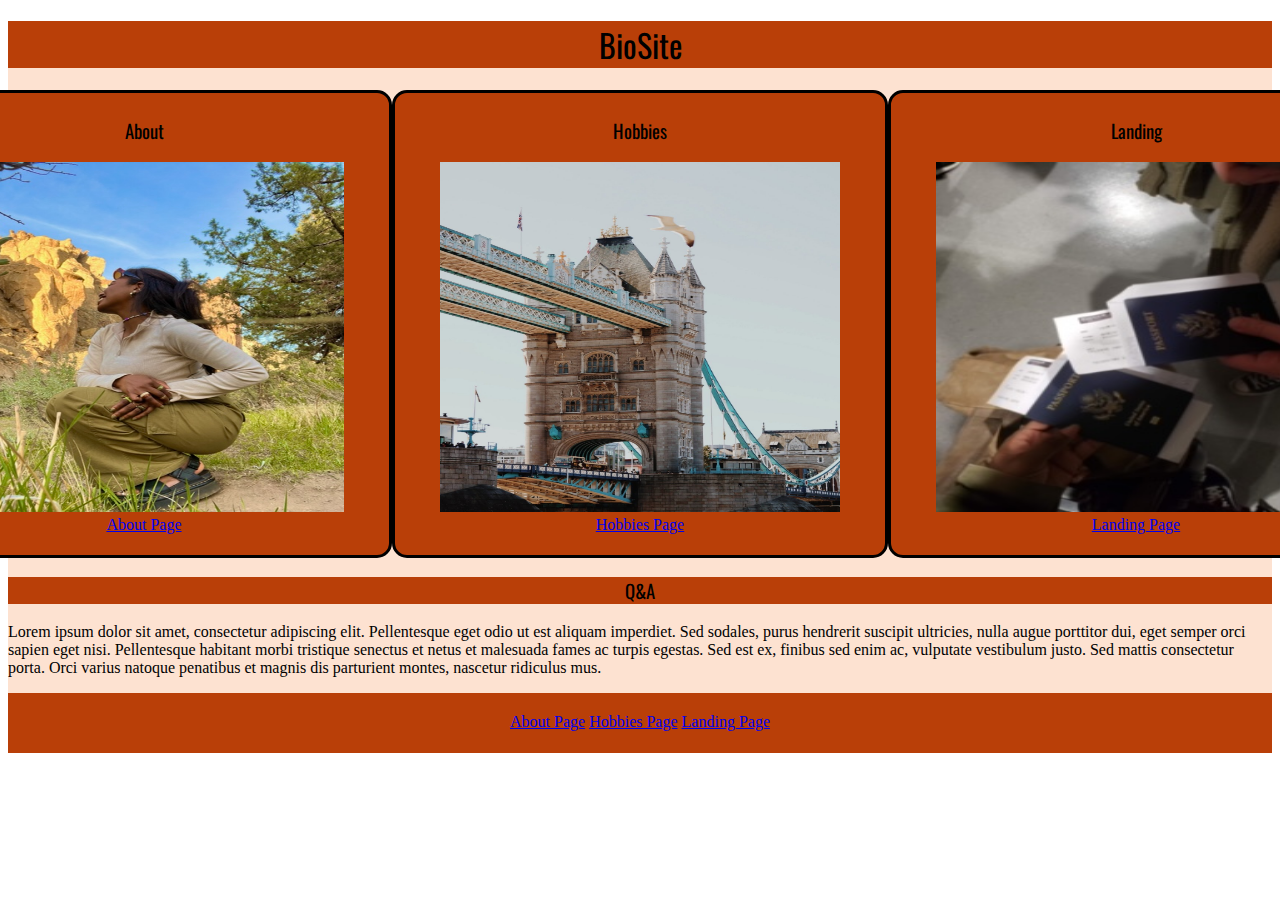
==== index.html @ f5b6ce43 "project update" ====
<!DOCTYPE html>
<html lang="en">
<head>
    <title>CSD 340 Web Development with HTML and CSS</title>
    <link rel="stylesheet" type="text/css" href="project.css">
    <link rel="preconnect" href="https://fonts.googleapis.com">
    <link rel="preconnect" href="https://fonts.gstatic.com" crossorigin>
    <link href="https://fonts.googleapis.com/css2?family=Oswald:wght@300;400;500;700&display=swap" rel="stylesheet">
</head>
<body>
    <!--<header>
        <h1>About Page</h1>
    </header> -->

   <!-- <div id="container">

        <h1>Taylor Barber</h1>
        
        <div id="image-gallery">
            <div class="photo">
                <h3>Taylor Barber</h3>
                <figure>
                    <img src="images/sitting.jpg" alt="taytay">
                    <figcaption>Age: 24</figcaption>
                </figure>
            </div>
        </div> 

        <p class="paragraph">Lorem ipsum dolor sit amet, consectetur adipiscing elit. Pellentesque eget odio ut est aliquam imperdiet. Sed sodales, purus hendrerit suscipit ultricies, nulla augue porttitor dui, eget semper orci sapien eget nisi. Pellentesque habitant morbi tristique senectus et netus et malesuada fames ac turpis egestas. Sed est ex, finibus sed enim ac, vulputate vestibulum justo. Sed mattis consectetur porta. Orci varius natoque penatibus et magnis dis parturient montes, nascetur ridiculus mus.</p>
   
        <div id="footer">
            <p class="links"><a href="about.html">About Page</a> <a href="hobbies.html">Hobbies Page</a> <a href="landing.html">Landing Page</a></p>
        </div>
    </div>-->
    
    <div id="container">
        <h1>BioSite</h1>
        <div id="image-gallery">
            <div class="photo">
                <h3>About</h3>
                    <figure>
                        <img src="images/nature.jpg" alt="nature">
                        <figcaption><a href="about.html">About Page</a></figcaption>
                    </figure>
            </div>


            <div class="photo">
                <h3>Hobbies</h3>
                    <figure>
                        <img src="images/london_bridge.jpeg" alt="bridge">
                        <figcaption><a href="hobbies.html">Hobbies Page</a></figcaption>
                    </figure>
            </div>


            <div class="photo">
                <h3>Landing</h3>
                    <figure>
                        <img src="images/travel.jpeg" alt="travel">
                        <figcaption><a href="landing.html">Landing Page</a></figcaption>
                    </figure>
            </div>

            <!--<div id="new"></div>
            <div id="second"></div>

           <div id="last">
                <a href="https://jessicaphan193.github.io/csd-340/">back to Landing page</a>
            </div>-->

        </div>

        <div>
            <h3>Q&A</h3>
            <p>Lorem ipsum dolor sit amet, consectetur adipiscing elit. Pellentesque eget odio ut est aliquam imperdiet. Sed sodales, purus hendrerit suscipit ultricies, nulla augue porttitor dui, eget semper orci sapien eget nisi. Pellentesque habitant morbi tristique senectus et netus et malesuada fames ac turpis egestas. Sed est ex, finibus sed enim ac, vulputate vestibulum justo. Sed mattis consectetur porta. Orci varius natoque penatibus et magnis dis parturient montes, nascetur ridiculus mus.</p>
        </div>

        <div id="footer">
            <p class="links"><a href="about.html">About Page</a> <a href="hobbies.html">Hobbies Page</a> <a href="landing.html">Landing Page</a></p>
        </div>

    </div>


</body>
</html>
---- project.css ----
h1 {
    text-align: center;
    font-family: 'Oswald';
    font-weight: 400;
    background: rgba(185, 63, 8);
}

#image-gallery {
    display: flex;
    justify-content: center;
}

figcaption{
    text-align: center;
}

img {
    width: 400px;
    height: 350px;
}

h3 {
    text-align: center;
    font-family: 'Oswald';
    font-weight: 400;
    background: rgba(185, 63, 8);
}


#container {
    background: rgba(247, 112, 24, .2);
}

#footer {
    background: rgba(185, 63, 8);
    position: relative;
    clear: both;
    height: 60px;
}

.links {
    text-align: center;
    padding-top: 20px
}

.outer {
    border: solid;
    background: rgba(185, 63, 8);
    border-radius: 15px;
    padding: 5px;
    margin-bottom: 10px;
    display: flex;
    justify-content: space-between;
}

table {
    border: solid;
    background: rgba(185, 63, 8);
    border-radius: 15px;
    padding: 5px;
    margin-bottom: 10px;
    /* border-spacing: 10px;*/
}

.outer img{
    height: 250px;
}

.outer p{
    /* margin-top: 75px; */
    margin-top: 75px;
    margin-right: 10px;
}

.paragraph {
    text-align: center;
}


.row{
    padding: 20px;
    margin-bottom: 20px;
    clear: both;
    overflow: hidden;
}

.box{
    float: left;
    width: 45%;
    box-sizing: border-box;
}

.box-image{
    margin: 0;
}

.box-text{
    padding: 10px;
    margin-left: 10%;
}

#container {
    background: rgba(247, 112, 24, .2);
}

.photo {
    border: solid;
    background: rgba(185, 63, 8);
    border-radius: 15px;
    padding: 5px;
}
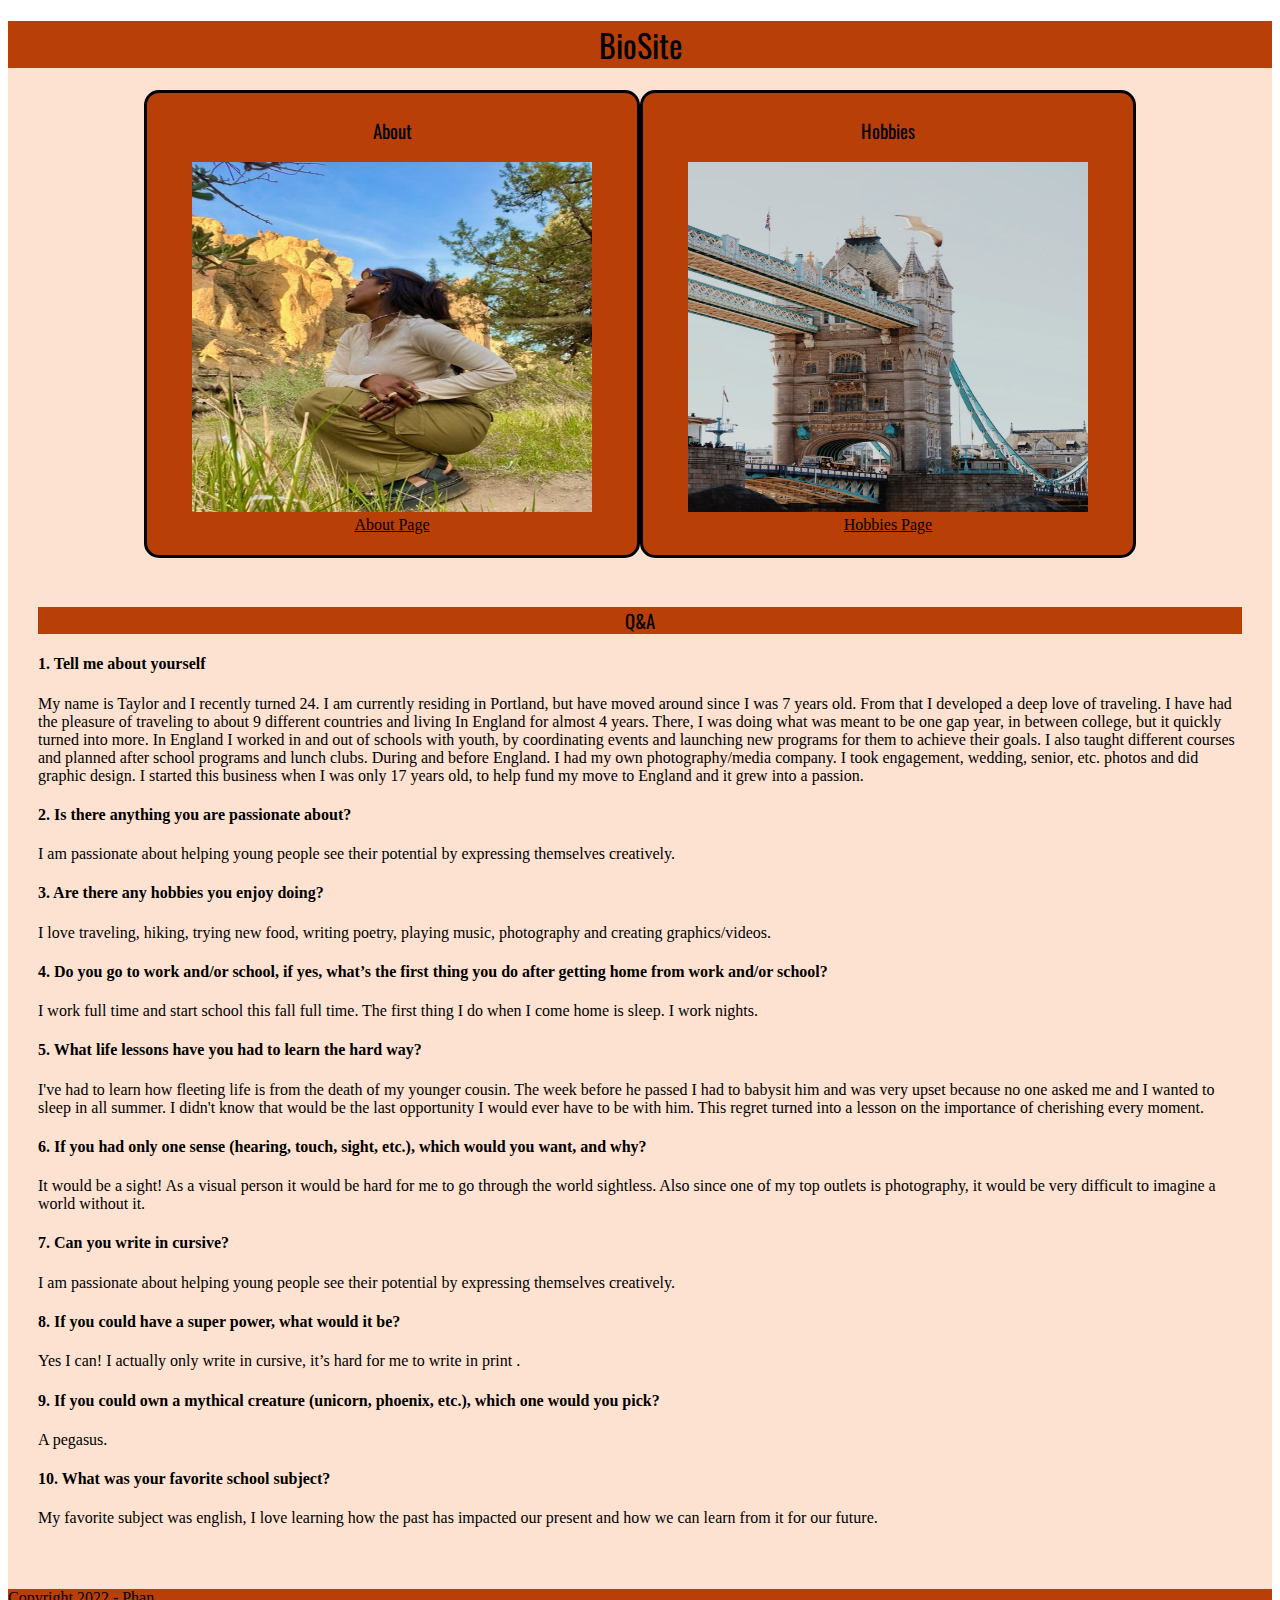
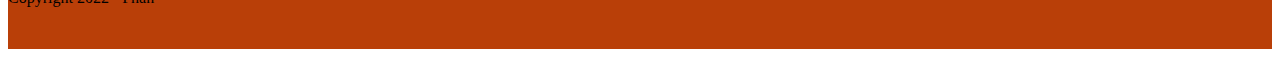
==== commit d4deeb89: "project" ====
--- a/index.html
+++ b/index.html
@@ -54,14 +54,7 @@
             </div>
 
 
-            <div class="photo">
-                <h3>Landing</h3>
-                    <figure>
-                        <img src="images/travel.jpeg" alt="travel">
-                        <figcaption><a href="landing.html">Landing Page</a></figcaption>
-                    </figure>
-            </div>
-
+          
             <!--<div id="new"></div>
             <div id="second"></div>
 
@@ -71,13 +64,48 @@
 
         </div>
 
-        <div>
+        
+       
+
+        <div class="questions">
             <h3>Q&A</h3>
-            <p>Lorem ipsum dolor sit amet, consectetur adipiscing elit. Pellentesque eget odio ut est aliquam imperdiet. Sed sodales, purus hendrerit suscipit ultricies, nulla augue porttitor dui, eget semper orci sapien eget nisi. Pellentesque habitant morbi tristique senectus et netus et malesuada fames ac turpis egestas. Sed est ex, finibus sed enim ac, vulputate vestibulum justo. Sed mattis consectetur porta. Orci varius natoque penatibus et magnis dis parturient montes, nascetur ridiculus mus.</p>
-        </div>
+
+            <h4>1. Tell me about yourself</h4>
+            <p>My name is Taylor and I recently turned 24. I am currently residing in Portland, but have moved around since I was 7 years old. From that I developed a deep love of traveling. I have had the pleasure of traveling to about 9 different countries and living In England for almost 4 years. There, I was doing what was meant to be one gap year, in between college,  but it quickly turned into more. In England I worked in and out of schools with youth, by coordinating events and launching new programs for them to achieve their goals. I also taught different courses and planned after school programs and lunch clubs. During and before England. I had my own photography/media company. I took engagement, wedding, senior, etc. photos and did graphic design. I started this business when I was only 17 years old, to help fund my move to England and it grew into a passion. </p>
+    
+            <h4>2. Is there anything you are passionate about?</h4>
+            <p>I am passionate about helping young people see their potential by expressing themselves creatively.</p>
+    
+            <h4>3. Are there any hobbies you enjoy doing?</h4>
+            <p>I love traveling, hiking, trying new food, writing poetry, playing music, photography and creating graphics/videos.</p>
+    
+            <h4>4. Do you go to work and/or school, if yes, what’s the first thing you do after getting home from work and/or school?</h4>
+            <p>I work full time and start school this fall full time. The first thing I do when I come home is sleep. I work nights.</p>
+    
+            <h4>5. What life lessons have you had to learn the hard way?</h4>
+            <p>I've had to learn how fleeting life is from the death of my younger cousin. The week before he passed I had to babysit him and was very upset because no one asked me and I wanted to sleep in all summer. I didn't know that would be the last opportunity I would ever have to be with him. This regret turned into a lesson on the importance of cherishing every moment.</p>
+            
+            <h4>6. If you had only one sense (hearing, touch, sight, etc.), which would you want, and why?</h4>
+            <p>It would be a sight! As a visual person it would be hard for me to go through the world sightless. Also since one of my top outlets is photography, it would be very difficult to imagine a world without it.</p>
+    
+            <h4>7. Can you write in cursive?</h4>
+            <p>I am passionate about helping young people see their potential by expressing themselves creatively.</p>
+    
+            <h4>8. If you could have a super power, what would it be?</h4>
+            <p>Yes I can! I actually only write in cursive, it’s hard for me to write in print .</p>
+    
+            <h4>9. If you could own a mythical creature (unicorn, phoenix, etc.), which one would you pick?</h4>
+            <p>A pegasus.</p>
+    
+            <h4>10. What was your favorite school subject?</h4>
+            <p>My favorite subject was english, I love learning how the past has impacted our present and how we can learn from it for our future.</p>
+    
+            </div>
 
         <div id="footer">
-            <p class="links"><a href="about.html">About Page</a> <a href="hobbies.html">Hobbies Page</a> <a href="landing.html">Landing Page</a></p>
+            <p class="copyright">Copyright 2022 - Phan</p>
+           <!-- <p class="links"><a href="about.html">About Page</a> <a href="hobbies.html">Hobbies Page</a></p>
+        <p class="links"><a href="index.html">Home Page</a> <a href="hobbies.html">Hobbies Page</a> <a href="landing.html">Landing Page</a></p> -->
         </div>
 
     </div>
--- a/project.css
+++ b/project.css
@@ -14,6 +14,10 @@
     text-align: center;
 }
 
+figcaption a{
+    color: black;
+}
+
 img {
     width: 400px;
     height: 350px;
@@ -26,6 +30,9 @@
     background: rgba(185, 63, 8);
 }
 
+h2{
+    text-align: center;
+}
 
 #container {
     background: rgba(247, 112, 24, .2);
@@ -40,7 +47,8 @@
 
 .links {
     text-align: center;
-    padding-top: 20px
+    padding-top: 20px;
+    color: black;
 }
 
 .outer {
@@ -74,6 +82,7 @@
 
 .paragraph {
     text-align: center;
+    padding: 30px;
 }
 
 
@@ -108,4 +117,12 @@
     background: rgba(185, 63, 8);
     border-radius: 15px;
     padding: 5px;
+}
+
+.questions{
+    padding: 30px;
+}
+
+p a{
+    color: black;
 }